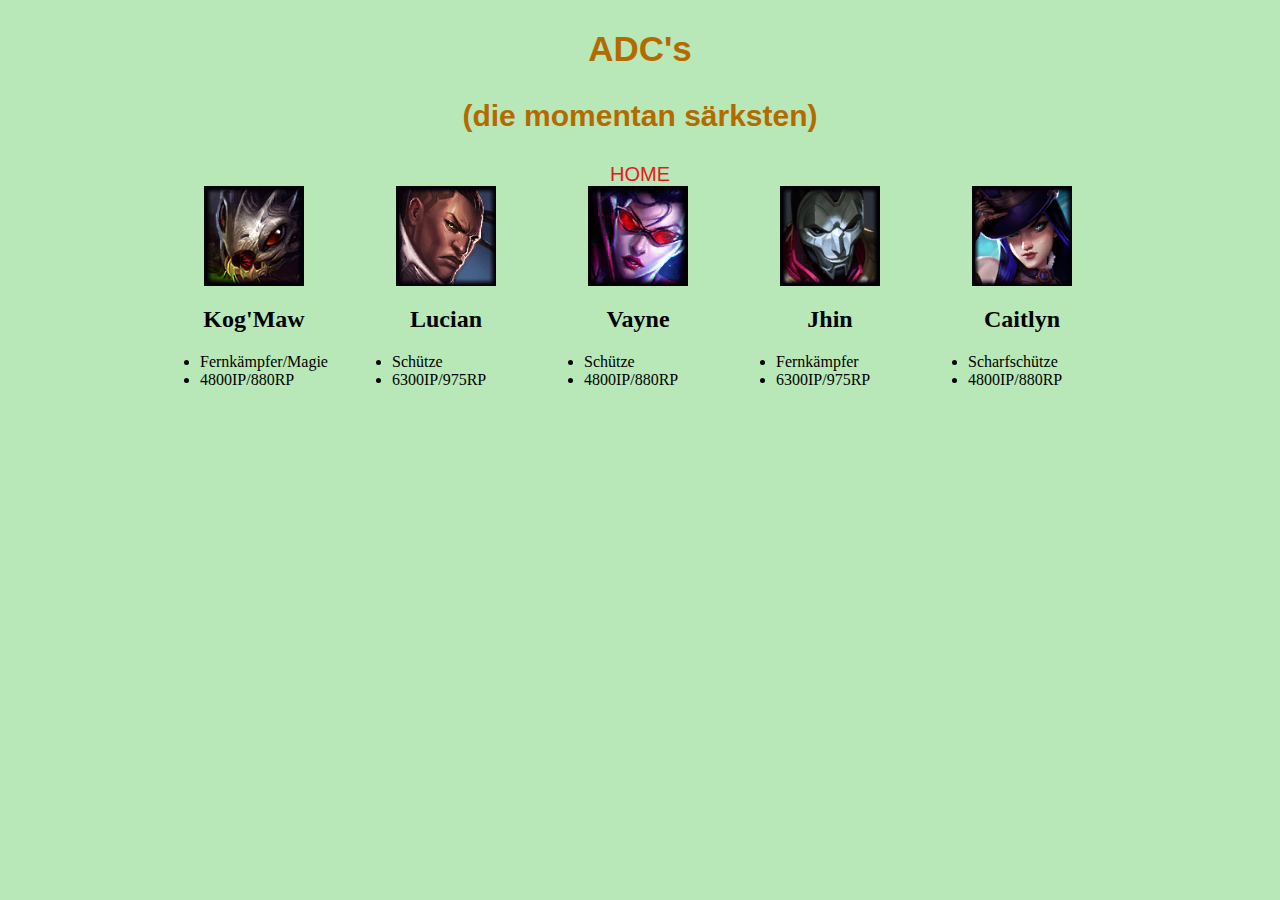
==== ADC.html @ c19a8caf "Test" ====
<!DOCTYPE html>
<html>
	<head>
		<title>ADC's</title>
		<link rel="stylesheet" type="text/css" href="css/styles.css">
		<meta charset="UTF-8">
	</head>

	<body>
		<div class="content">
		<h2 class="top">ADC's</h2>
		<h3 class="mid">(die momentan särksten)</h3>
			<a id="HOME" href="index.html">HOME</a>
			
			<div class="spieler">
				<img src="img/KogMaw.png">
				<h2 class="schrift">Kog'Maw</h2>
				<ul>
					<li class="schrift">Fernkämpfer/Magie</li>
					<li class="schrift">4800IP/880RP</li>
				</ul>
			</div>

			<div class="spieler">
				<img src="img/Lucian.png">
				<h2 class="schrift">Lucian</h2>
				<ul>
					<li class="schrift">Schütze</li>
					<li class="schrift">6300IP/975RP</li>
				</ul>
			</div>

			<div class="spieler">
				<img src="img/Vayne.png">
				<h2 class="schrift">Vayne</h2>
				<ul>
					<li class="schrift">Schütze</li>
					<li class="schrift">4800IP/880RP</li>
				</ul>
			</div>

			<div class="spieler">
				<img src="img/Jhin.png">
				<h2 class="schrift">Jhin</h2>
				<ul>
					<li class="schrift">Fernkämpfer</li>
					<li class="schrift">6300IP/975RP</li>
				</ul>
			</div>

			<div class="spieler">
				<img src="img/Caitlyn.png">
				<h2 class="schrift">Caitlyn</h2>
				<ul>
					<li class="schrift">Scharfschütze</li>
					<li class="schrift">4800IP/880RP</li>
				</ul>
			</div>

			




		</div>
	</body>
---- css/styles.css ----
body{ 
  background: #b9e8b8;
}



.titel{
	color: #b36b00;
}
#titel{
	text-align: center;
	font-size: 35px;
	
}

#titel1{
	text-align: center;
	font-size: 40px;
	font-family: Impact;
}

#HOME{
	text-align: center;
	color: #E81A18;
	text-decoration: none;
	font-size: 20px;
	font-family: sans-serif;
	display: block;
}



.content{
	width: 960px;
	height: auto;
	margin: 0 auto;
}

.karte{
	position: relative;
}

.karte img{
	width: 100%;
}

.karte a:nth-child(2) {
	position: absolute;
	top: 129px;
	left: 230px;
	font-size: 25px;
	color: #E8CC41;
	text-decoration: none;
}

.karte a:nth-child(3) {
	position: absolute;
	top: 305px;
	left: 292px;
	color: #E8CC41;
	font-size: 25px;
	text-decoration: none;
}

.karte a:nth-child(4) {
	position: absolute;
	top: 341px;
	left: 483px;
	color: #E8CC41;
	font-size: 25px;
	text-decoration: none;
}

.karte a:nth-child(5) {
	position: absolute;
	top: 593px;
	left: 817px;
	color: #E8CC41;
	font-size: 25px;
	text-decoration: none;
}

.karte a:nth-child(6) {
	position: absolute;
	top: 655px;
	left: 683px;
	color: #E8CC41;
	font-size: 25px;
	text-decoration: none;
}



.top{
	font-family: sans-serif;
	color: #b36b00;
	text-align: center;
	font-size: 35px;
}

.mid{
	font-family: sans-serif;
	color: #b36b00;
	text-align: center;
	font-size: 30px;
}



.spieler{
	text-align: left;
	display: inline-block;
	width: 188px;
}

.spieler h2{
	text-align: center;
}

.spieler img{
	width: 100px;
	height: auto;
	margin: 0 auto;
	display: block;
}

.schrift{
	font-family: Arial sans-serif;
	color: black;
}
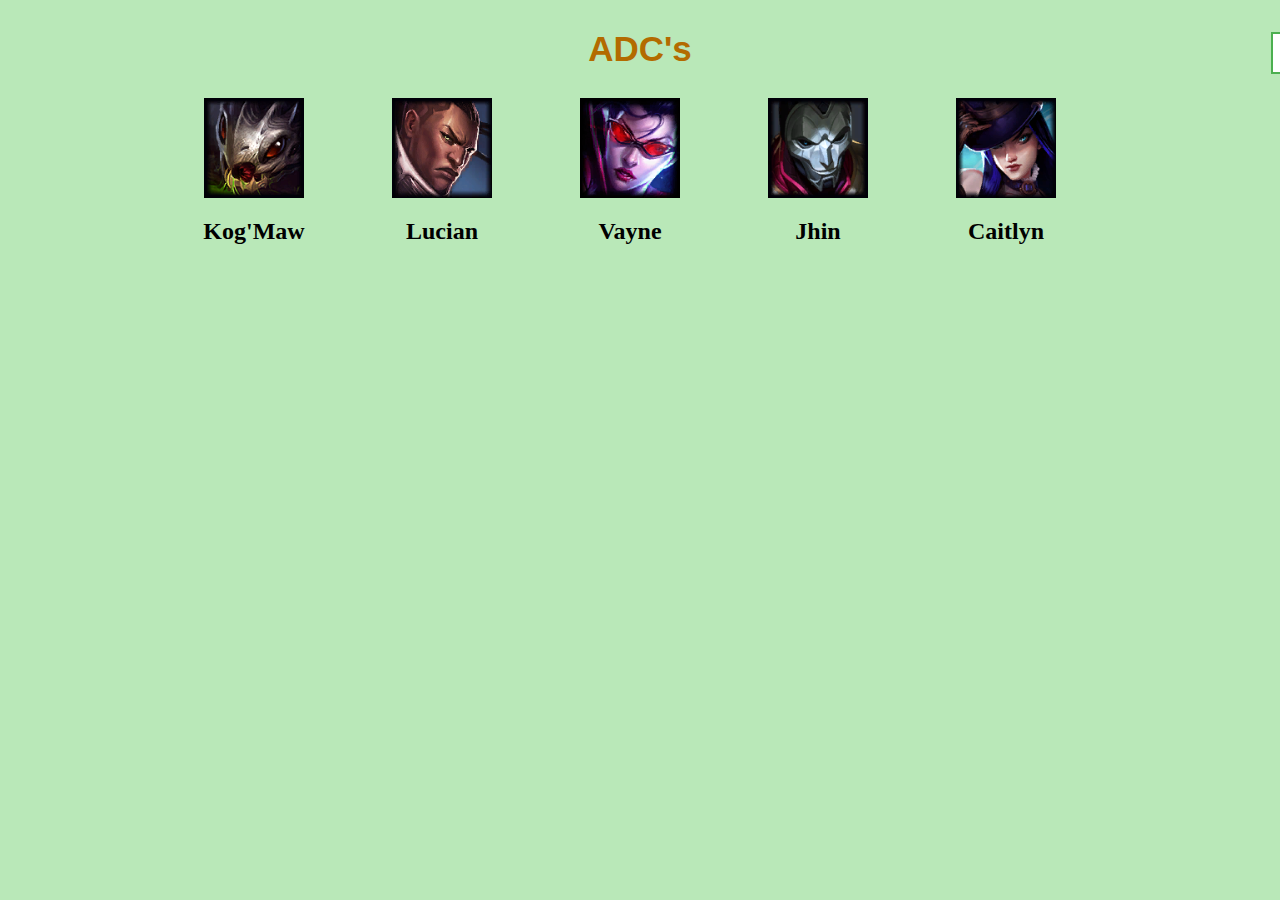
==== commit f0e383cb: "Added files via upload" ====
--- a/ADC.html
+++ b/ADC.html
@@ -4,12 +4,12 @@
 		<title>ADC's</title>
 		<link rel="stylesheet" type="text/css" href="css/styles.css">
 		<meta charset="UTF-8">
+		<script src="https://ajax.googleapis.com/ajax/libs/jquery/1.12.0/jquery.min.js"></script>
 	</head>
 
 	<body>
 		<div class="content">
 		<h2 class="top">ADC's</h2>
-		<h3 class="mid">(die momentan särksten)</h3>
 			<a id="HOME" href="index.html">HOME</a>
 			
 			<div class="spieler">
@@ -63,4 +63,19 @@
 
 
 		</div>
+		<script type="text/javascript">
+		  	$(".spieler img").click(function(){
+
+
+		  		
+			    $(this).parent().find('ul').fadeIn( 400, function() {
+	
+		  		});
+
+
+
+
+
+			});
+		</script>
 	</body>--- a/css/styles.css
+++ b/css/styles.css
@@ -20,15 +20,26 @@
 }
 
 #HOME{
-	text-align: center;
+	position: absolute;
+	top: 32px;
+	left: 1251px;
 	color: #E81A18;
-	text-decoration: none;
 	font-size: 20px;
 	font-family: sans-serif;
 	display: block;
 }
 
-
+#HOME{
+	background-color: white;
+    color: black;
+    border: 2px solid #4CAF50;
+    padding: 10px 20px;
+    text-align: center;
+    text-decoration: none;
+    display: inline-block;
+    font-size: 16px;
+    margin-left: 20px
+}
 
 .content{
 	width: 960px;
@@ -42,6 +53,10 @@
 
 .karte img{
 	width: 100%;
+}
+
+.karte a{
+	display: none;
 }
 
 .karte a:nth-child(2) {
@@ -102,19 +117,24 @@
 	font-family: sans-serif;
 	color: #b36b00;
 	text-align: center;
-	font-size: 30px;
+	font-size: 25px;
 }
 
 
 
 .spieler{
 	text-align: left;
-	display: inline-block;
+	float:left;
 	width: 188px;
+	height: 300px;
 }
 
 .spieler h2{
 	text-align: center;
+}
+
+.spieler ul{
+	display: none;
 }
 
 .spieler img{
@@ -122,6 +142,10 @@
 	height: auto;
 	margin: 0 auto;
 	display: block;
+}
+
+.spieler img:hover{
+	cursor:pointer;
 }
 
 .schrift{
